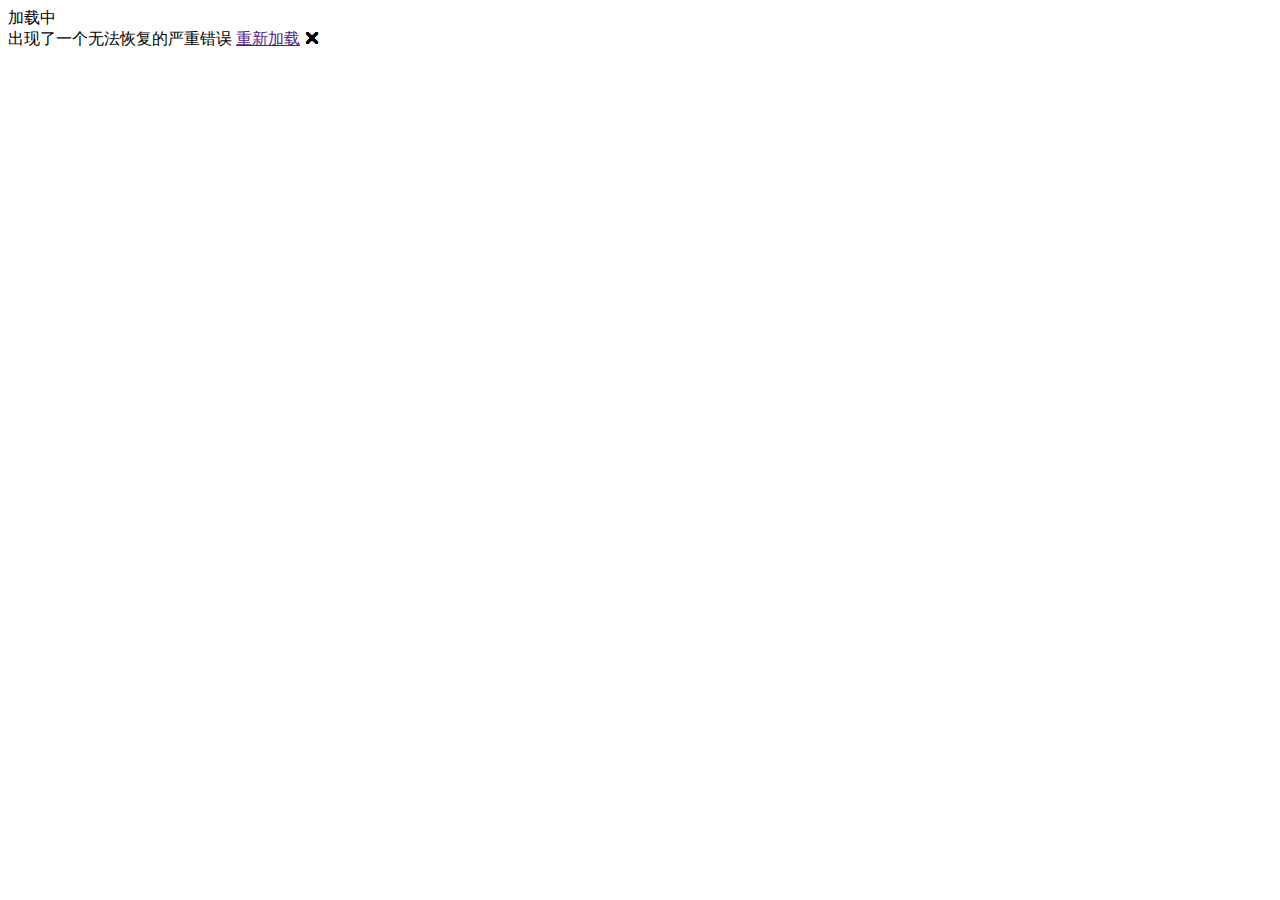
==== HCGStudioWeb/wwwroot/index.html @ cb8c2c92 "Add schedule tool." ====
﻿<!DOCTYPE html>
<html lang="zh-Hans">

<head>
    <meta charset="utf-8" />
    <meta name="viewport" content="width=device-width, initial-scale=1.0, maximum-scale=1.0, user-scalable=no" />
    <title>HCGStudio</title>
    <base href="/" />
    <link rel="icon"
          type="image/png"
          href="favicon.png">
    <link href="https://cdn.staticfile.org/twitter-bootstrap/4.3.1/css/bootstrap.min.css" rel="stylesheet" />
    <link href="_content/Blazorise/blazorise.css" rel="stylesheet" />
    <link href="_content/Blazorise.Bootstrap/blazorise.bootstrap.css" rel="stylesheet" />
    <link href="css/site.css" rel="stylesheet" />
    <link href="manifest.json" rel="manifest" />
    <link rel="apple-touch-icon" sizes="512x512" href="icon-512.png" />
    <link rel="stylesheet" href="https://cdn.staticfile.org/font-awesome/5.12.0/css/all.min.css" />

</head>

<body>

    <app>加载中</app>
    <script src="_content/BlazorFileSaver/BlazorFileSaver.min.js"></script>
    <script src="https://cdn.staticfile.org/jquery/3.4.1/jquery.slim.min.js"></script>
    <script src="https://cdn.staticfile.org/popper.js/1.14.7/esm/popper.min.js"></script>
    <script src="https://cdn.staticfile.org/twitter-bootstrap/4.3.1/js/bootstrap.min.js"></script>
    <script src="_content/Blazorise/blazorise.js"></script>
    <script src="_content/Blazorise.Bootstrap/blazorise.bootstrap.js"></script>
    <div id="blazor-error-ui">
        出现了一个无法恢复的严重错误
        <a href="" class="reload">重新加载</a>
        <a class="dismiss">🗙</a>
    </div>
    <script src="_framework/blazor.webassembly.js"></script>
    <script>navigator.serviceWorker.register('service-worker.js');</script>
</body>


</html>
---- HCGStudioWeb/wwwroot/css/site.css ----
﻿@import url('open-iconic/font/css/open-iconic-bootstrap.min.css');

html, body {
    font-family: 'Helvetica Neue', Helvetica, Arial, sans-serif;
}

a, .btn-link {
    color: #0366d6;
}

.btn-primary {
    color: #fff;
    background-color: #1b6ec2;
    border-color: #1861ac;
}

app {
    position: relative;
    display: flex;
    flex-direction: column;
}



.top-row {
    height: 3.5rem;
    display: flex;
    align-items: center;
}

.main {
    flex: 1;
}

    .main .top-row {
        background-color: #f7f7f7;
        border-bottom: 1px solid #d6d5d5;
        justify-content: flex-end;
    }

        .main .top-row > a, .main .top-row .btn-link {
            white-space: nowrap;
            margin-left: 1.5rem;
        }

.main .top-row a:first-child {
    overflow: hidden;
    text-overflow: ellipsis;
}

.sidebar {
    background-image: linear-gradient(180deg, rgb(5, 39, 103) 0%, #3a0647 70%);
}

    .sidebar .top-row {
        background-color: rgba(0,0,0,0.4);
    }

    .sidebar .navbar-brand {
        font-size: 1.1rem;
    }

    .sidebar .oi {
        width: 2rem;
        font-size: 1.1rem;
        vertical-align: text-top;
        top: -2px;
    }

    .sidebar .nav-item {
        font-size: 0.9rem;
        padding-bottom: 0.5rem;
    }

        .sidebar .nav-item:first-of-type {
            padding-top: 1rem;
        }

        .sidebar .nav-item:last-of-type {
            padding-bottom: 1rem;
        }

        .sidebar .nav-item a {
            color: #d7d7d7;
            border-radius: 4px;
            height: 3rem;
            display: flex;
            align-items: center;
            line-height: 3rem;
        }

            .sidebar .nav-item a.active {
                background-color: rgba(255,255,255,0.25);
                color: white;
            }

            .sidebar .nav-item a:hover {
                background-color: rgba(255,255,255,0.1);
                color: white;
            }

.content {
    padding-top: 1.1rem;
}

.navbar-toggler {
    background-color: rgba(255, 255, 255, 0.1);
}

.valid.modified:not([type=checkbox]) {
    outline: 1px solid #26b050;
}

.invalid {
    outline: 1px solid red;
}

.validation-message {
    color: red;
}

#blazor-error-ui {
    background: lightyellow;
    bottom: 0;
    box-shadow: 0 -1px 2px rgba(0, 0, 0, 0.2);
    display: none;
    left: 0;
    padding: 0.6rem 1.25rem 0.7rem 1.25rem;
    position: fixed;
    width: 100%;
    z-index: 1000;
}

#blazor-error-ui .dismiss {
    cursor: pointer;
    position: absolute;
    right: 0.75rem;
    top: 0.5rem;
}

@media (max-width: 767.98px) {
    .main .top-row:not(.auth) {
        display: none;
    }

    .main .top-row.auth {
        justify-content: space-between;
    }

    .main .top-row a, .main .top-row .btn-link {
        margin-left: 0;
    }
}

@media (min-width: 768px) {
    app {
        flex-direction: row;
    }

    .sidebar {
        width: 250px;
        height: 100vh;
        position: sticky;
        top: 0;
    }

    .main .top-row {
        position: sticky;
        top: 0;
    }

    .main > div {
        padding-left: 2rem !important;
        padding-right: 1.5rem !important;
    }

    .navbar-toggler {
        display: none;
    }

    .sidebar .collapse {
        /* Never collapse the sidebar for wide screens */
        display: block;
    }
}
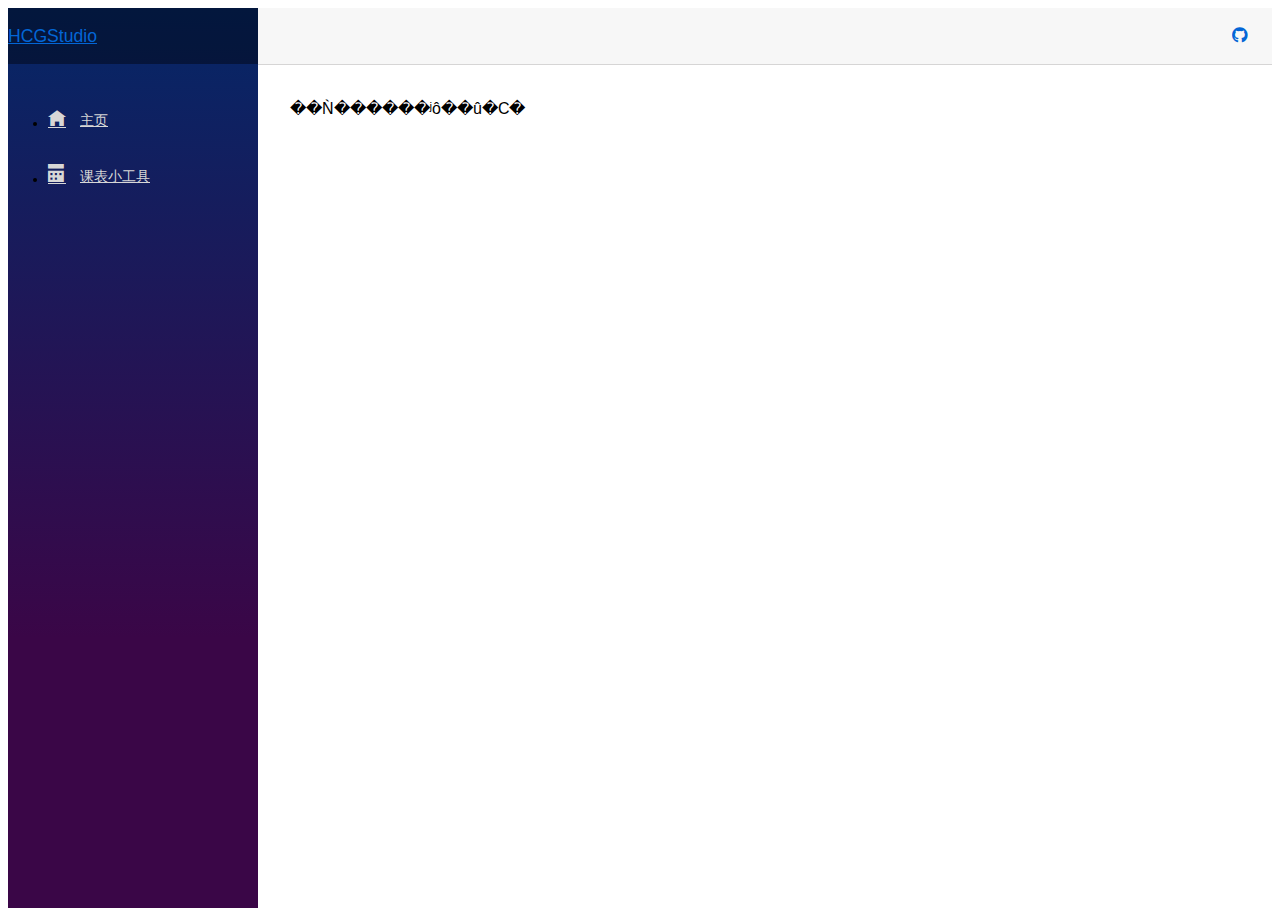
==== commit 3d0c44d5: "Add ScheduleAdvanced." ====
--- a/HCGStudioWeb/wwwroot/index.html
+++ b/HCGStudioWeb/wwwroot/index.html
@@ -1,41 +1,72 @@
-﻿<!DOCTYPE html>
-<html lang="zh-Hans">
-
-<head>
-    <meta charset="utf-8" />
-    <meta name="viewport" content="width=device-width, initial-scale=1.0, maximum-scale=1.0, user-scalable=no" />
-    <title>HCGStudio</title>
-    <base href="/" />
-    <link rel="icon"
-          type="image/png"
-          href="favicon.png">
-    <link href="https://cdn.staticfile.org/twitter-bootstrap/4.3.1/css/bootstrap.min.css" rel="stylesheet" />
-    <link href="_content/Blazorise/blazorise.css" rel="stylesheet" />
-    <link href="_content/Blazorise.Bootstrap/blazorise.bootstrap.css" rel="stylesheet" />
-    <link href="css/site.css" rel="stylesheet" />
-    <link href="manifest.json" rel="manifest" />
-    <link rel="apple-touch-icon" sizes="512x512" href="icon-512.png" />
-    <link rel="stylesheet" href="https://cdn.staticfile.org/font-awesome/5.12.0/css/all.min.css" />
-
-</head>
-
-<body>
-
-    <app>加载中</app>
-    <script src="_content/BlazorFileSaver/BlazorFileSaver.min.js"></script>
-    <script src="https://cdn.staticfile.org/jquery/3.4.1/jquery.slim.min.js"></script>
-    <script src="https://cdn.staticfile.org/popper.js/1.14.7/esm/popper.min.js"></script>
-    <script src="https://cdn.staticfile.org/twitter-bootstrap/4.3.1/js/bootstrap.min.js"></script>
-    <script src="_content/Blazorise/blazorise.js"></script>
-    <script src="_content/Blazorise.Bootstrap/blazorise.bootstrap.js"></script>
-    <div id="blazor-error-ui">
-        出现了一个无法恢复的严重错误
-        <a href="" class="reload">重新加载</a>
-        <a class="dismiss">🗙</a>
-    </div>
-    <script src="_framework/blazor.webassembly.js"></script>
-    <script>navigator.serviceWorker.register('service-worker.js');</script>
-</body>
-
-
-</html>
+﻿<!DOCTYPE html>
+<html lang="zh-Hans">
+
+<head>
+    <meta charset="utf-8" />
+    <meta name="viewport" content="width=device-width, initial-scale=1.0, maximum-scale=1.0, user-scalable=no" />
+    <title>HCGStudio</title>
+    <base href="/" />
+    <link rel="icon"
+          type="image/png"
+          href="favicon.png">
+    <link href="https://cdn.staticfile.org/twitter-bootstrap/4.3.1/css/bootstrap.min.css" rel="stylesheet" />
+    <link href="_content/Blazorise/blazorise.css" rel="stylesheet" />
+    <link href="_content/Blazorise.Bootstrap/blazorise.bootstrap.css" rel="stylesheet" />
+    <link href="css/site.css" rel="stylesheet" />
+    <link href="manifest.json" rel="manifest" />
+    <link rel="apple-touch-icon" sizes="512x512" href="icon-512.png" />
+    <link rel="stylesheet" href="https://cdn.staticfile.org/font-awesome/5.12.0/css/all.min.css" />
+
+</head>
+
+<body>
+
+<app><h1><i class="fa fa-spinner fa-spin text-primary"></i>少女祈祷中</h1></app>
+    <!-- Start Single Page Apps for GitHub Pages -->
+    <script type="text/javascript">
+        // Single Page Apps for GitHub Pages
+        // https://github.com/rafrex/spa-github-pages
+        // Copyright (c) 2016 Rafael Pedicini, licensed under the MIT License
+        // ----------------------------------------------------------------------
+        // This script checks to see if a redirect is present in the query string
+        // and converts it back into the correct url and adds it to the
+        // browser's history using window.history.replaceState(...),
+        // which won't cause the browser to attempt to load the new url.
+        // When the single page app is loaded further down in this file,
+        // the correct url will be waiting in the browser's history for
+        // the single page app to route accordingly.
+        (function (l) {
+            if (l.search) {
+                var q = {};
+                l.search.slice(1).split('&').forEach(function (v) {
+                    var a = v.split('=');
+                    q[a[0]] = a.slice(1).join('=').replace(/~and~/g, '&');
+                });
+                if (q.p !== undefined) {
+                    window.history.replaceState(null, null,
+                        l.pathname.slice(0, -1) + (q.p || '') +
+                        (q.q ? ('?' + q.q) : '') +
+                        l.hash
+                    );
+                }
+            }
+        }(window.location))
+    </script>
+    <!-- End Single Page Apps for GitHub Pages -->
+    <script src="_content/BlazorFileSaver/BlazorFileSaver.min.js"></script>
+    <script src="https://cdn.staticfile.org/jquery/3.4.1/jquery.slim.min.js"></script>
+    <script src="https://cdn.staticfile.org/popper.js/1.14.7/esm/popper.min.js"></script>
+    <script src="https://cdn.staticfile.org/twitter-bootstrap/4.3.1/js/bootstrap.min.js"></script>
+    <script src="_content/Blazorise/blazorise.js"></script>
+    <script src="_content/Blazorise.Bootstrap/blazorise.bootstrap.js"></script>
+    <div id="blazor-error-ui">
+        出现了一个无法恢复的严重错误
+        <a href="" class="reload">重新加载</a>
+        <a class="dismiss">🗙</a>
+    </div>
+    <script src="_framework/blazor.webassembly.js"></script>
+    <script>navigator.serviceWorker.register('service-worker.js');</script>
+</body>
+
+
+</html>
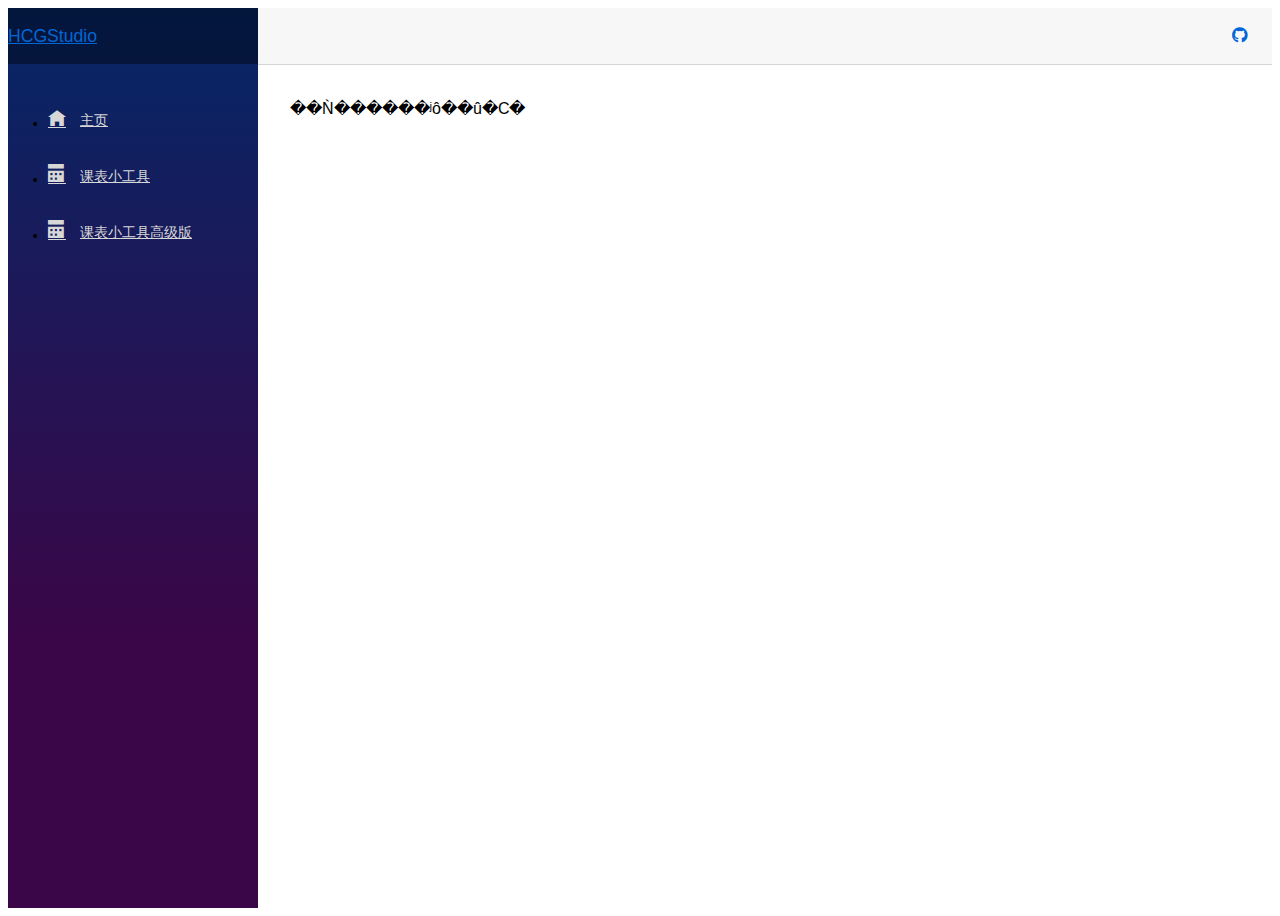
==== commit a6a274ff: "Update site." ====
--- a/HCGStudioWeb/wwwroot/index.html
+++ b/HCGStudioWeb/wwwroot/index.html
@@ -16,12 +16,15 @@
     <link href="manifest.json" rel="manifest" />
     <link rel="apple-touch-icon" sizes="512x512" href="icon-512.png" />
     <link rel="stylesheet" href="https://cdn.staticfile.org/font-awesome/5.12.0/css/all.min.css" />
-
+    <link rel="stylesheet" href="https://cdn.staticfile.org/prism/9000.0.1/themes/prism.min.css" />
+    <link rel="stylesheet" href="https://cdn.staticfile.org/prism/9000.0.1/plugins/line-numbers/prism-line-numbers.min.css" />
+    <link rel="stylesheet" href="https://cdn.staticfile.org/prism/9000.0.1/plugins/line-numbers/prism-line-highlight.min.css" />
+    <link rel="stylesheet" href="https://cdn.staticfile.org/prism/9000.0.1/plugins/show-language/prism-show-language.min.css" />
 </head>
 
 <body>
 
-<app><h1><i class="fa fa-spinner fa-spin text-primary"></i>少女祈祷中</h1></app>
+    <app><h1><i class="fa fa-spinner fa-spin text-primary"></i>少女祈祷中</h1></app>
     <!-- Start Single Page Apps for GitHub Pages -->
     <script type="text/javascript">
         // Single Page Apps for GitHub Pages
@@ -59,6 +62,13 @@
     <script src="https://cdn.staticfile.org/twitter-bootstrap/4.3.1/js/bootstrap.min.js"></script>
     <script src="_content/Blazorise/blazorise.js"></script>
     <script src="_content/Blazorise.Bootstrap/blazorise.bootstrap.js"></script>
+    <script src="https://cdn.staticfile.org/prism/9000.0.1/components/prism-csharp.js"></script>
+    <script src="https://cdn.staticfile.org/prism/9000.0.1/components/prism-css.js"></script>
+    <script src="https://cdn.staticfile.org/prism/9000.0.1/prism.min.js"></script>
+    <script src="https://cdn.staticfile.org/prism/9000.0.1/plugins/line-highlight/prism-line-highlight.js"></script>
+    <script src="https://cdn.staticfile.org/prism/9000.0.1/plugins/line-numbers/prism-line-numbers.min.js"></script>
+    <script src="https://cdn.staticfile.org/prism/9000.0.1/plugins/highlight-keywords/prism-highlight-keywords.min.js"></script>
+    <script src="https://cdn.staticfile.org/prism/9000.0.1/plugins/show-language/prism-show-language.min.js"></script>
     <div id="blazor-error-ui">
         出现了一个无法恢复的严重错误
         <a href="" class="reload">重新加载</a>
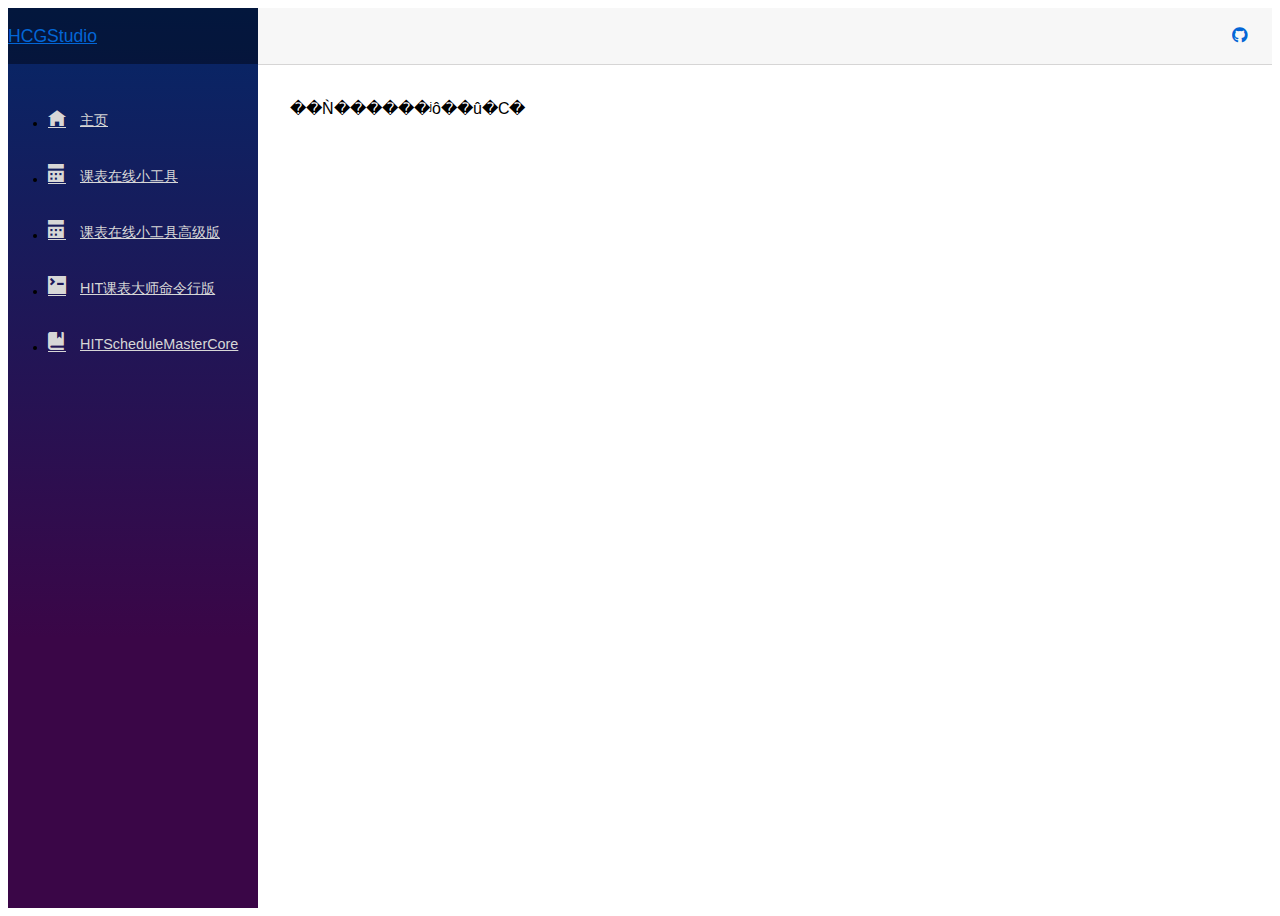
==== commit 41057079: "Add new page." ====
--- a/HCGStudioWeb/wwwroot/index.html
+++ b/HCGStudioWeb/wwwroot/index.html
@@ -18,7 +18,7 @@
     <link rel="stylesheet" href="https://cdn.staticfile.org/font-awesome/5.12.0/css/all.min.css" />
     <link rel="stylesheet" href="https://cdn.staticfile.org/prism/9000.0.1/themes/prism.min.css" />
     <link rel="stylesheet" href="https://cdn.staticfile.org/prism/9000.0.1/plugins/line-numbers/prism-line-numbers.min.css" />
-    <link rel="stylesheet" href="https://cdn.staticfile.org/prism/9000.0.1/plugins/line-numbers/prism-line-highlight.min.css" />
+    <link rel="stylesheet" href="https://cdn.staticfile.org/prism/9000.0.1/plugins/line-highlight/prism-line-highlight.min.css" />
     <link rel="stylesheet" href="https://cdn.staticfile.org/prism/9000.0.1/plugins/show-language/prism-show-language.min.css" />
 </head>
 
@@ -62,9 +62,10 @@
     <script src="https://cdn.staticfile.org/twitter-bootstrap/4.3.1/js/bootstrap.min.js"></script>
     <script src="_content/Blazorise/blazorise.js"></script>
     <script src="_content/Blazorise.Bootstrap/blazorise.bootstrap.js"></script>
+    <script src="https://cdn.staticfile.org/prism/9000.0.1/prism.min.js"></script>
+
     <script src="https://cdn.staticfile.org/prism/9000.0.1/components/prism-csharp.js"></script>
     <script src="https://cdn.staticfile.org/prism/9000.0.1/components/prism-css.js"></script>
-    <script src="https://cdn.staticfile.org/prism/9000.0.1/prism.min.js"></script>
     <script src="https://cdn.staticfile.org/prism/9000.0.1/plugins/line-highlight/prism-line-highlight.js"></script>
     <script src="https://cdn.staticfile.org/prism/9000.0.1/plugins/line-numbers/prism-line-numbers.min.js"></script>
     <script src="https://cdn.staticfile.org/prism/9000.0.1/plugins/highlight-keywords/prism-highlight-keywords.min.js"></script>
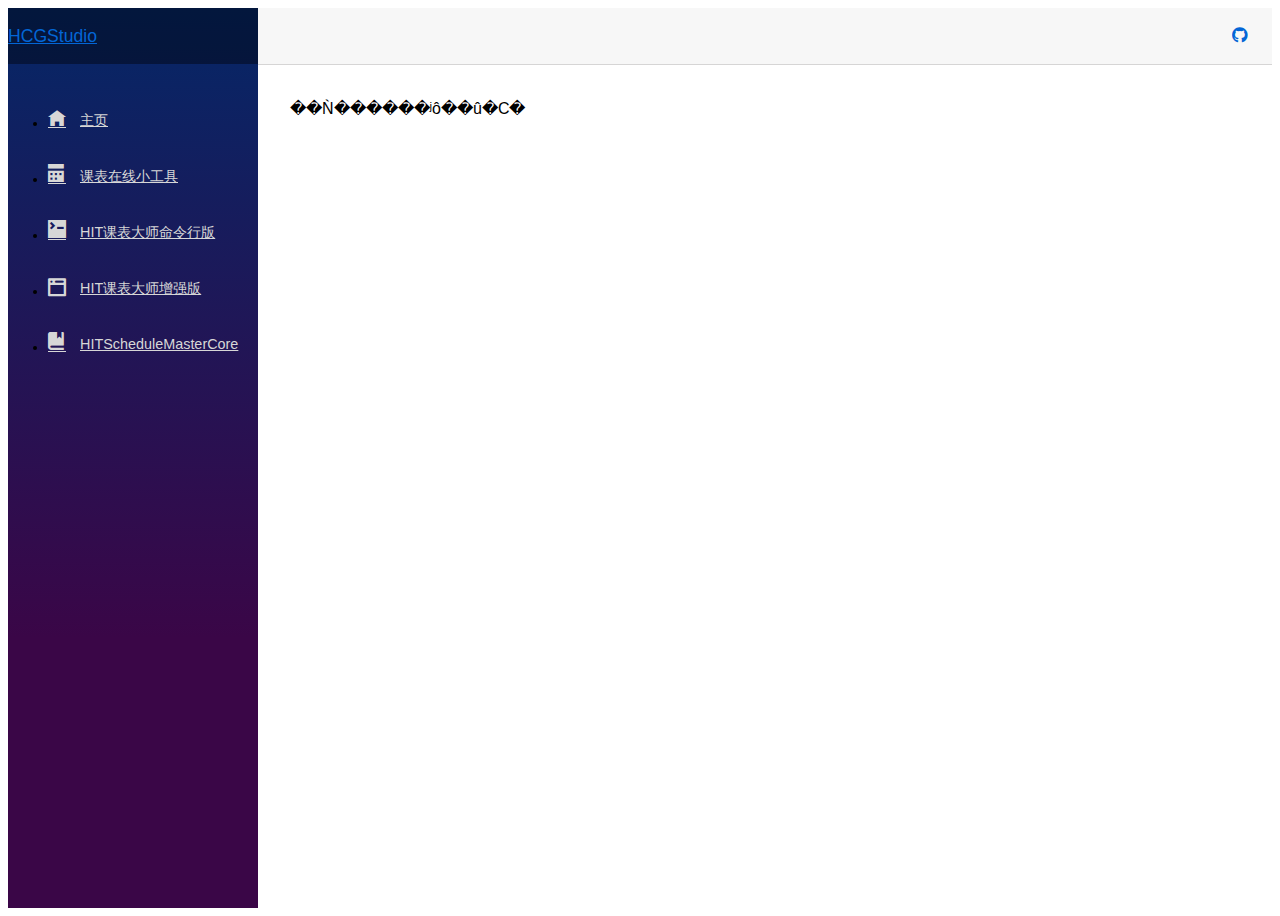
==== commit 45c1a5c6: "Fix code." ====
--- a/HCGStudioWeb/wwwroot/index.html
+++ b/HCGStudioWeb/wwwroot/index.html
@@ -9,22 +9,23 @@
     <link rel="icon"
           type="image/png"
           href="favicon.png">
-    <link href="https://cdn.staticfile.org/twitter-bootstrap/4.3.1/css/bootstrap.min.css" rel="stylesheet" />
+    <!--<link href="https://cdn.staticfile.org/twitter-bootstrap/4.3.1/css/bootstrap.min.css" rel="stylesheet" />-->
+    <link href="https://cdn.staticfile.org/bootswatch/4.4.1/litera/bootstrap.min.css" rel="stylesheet" />
     <link href="_content/Blazorise/blazorise.css" rel="stylesheet" />
     <link href="_content/Blazorise.Bootstrap/blazorise.bootstrap.css" rel="stylesheet" />
     <link href="css/site.css" rel="stylesheet" />
     <link href="manifest.json" rel="manifest" />
     <link rel="apple-touch-icon" sizes="512x512" href="icon-512.png" />
     <link rel="stylesheet" href="https://cdn.staticfile.org/font-awesome/5.12.0/css/all.min.css" />
-    <link rel="stylesheet" href="https://cdn.staticfile.org/prism/9000.0.1/themes/prism.min.css" />
-    <link rel="stylesheet" href="https://cdn.staticfile.org/prism/9000.0.1/plugins/line-numbers/prism-line-numbers.min.css" />
-    <link rel="stylesheet" href="https://cdn.staticfile.org/prism/9000.0.1/plugins/line-highlight/prism-line-highlight.min.css" />
-    <link rel="stylesheet" href="https://cdn.staticfile.org/prism/9000.0.1/plugins/show-language/prism-show-language.min.css" />
+    <link href="css/prism-vs.css" rel="stylesheet" />
+    <link href="https://cdn.staticfile.org/prism/1.20.0/plugins/toolbar/prism-toolbar.min.css" rel="stylesheet" />
+    <link rel="stylesheet" href="https://cdn.staticfile.org/prism/1.20.0/plugins/line-numbers/prism-line-numbers.min.css" />
 </head>
 
 <body>
-
-    <app><h1><i class="fa fa-spinner fa-spin text-primary"></i>少女祈祷中</h1></app>
+    <div style="-webkit-user-select: none">
+        <app><h1><i class="fa fa-spinner fa-spin text-primary"></i>少女祈祷中</h1></app>
+    </div>
     <!-- Start Single Page Apps for GitHub Pages -->
     <script type="text/javascript">
         // Single Page Apps for GitHub Pages
@@ -62,17 +63,14 @@
     <script src="https://cdn.staticfile.org/twitter-bootstrap/4.3.1/js/bootstrap.min.js"></script>
     <script src="_content/Blazorise/blazorise.js"></script>
     <script src="_content/Blazorise.Bootstrap/blazorise.bootstrap.js"></script>
-    <script src="https://cdn.staticfile.org/prism/9000.0.1/prism.min.js"></script>
-
-    <script src="https://cdn.staticfile.org/prism/9000.0.1/components/prism-csharp.js"></script>
-    <script src="https://cdn.staticfile.org/prism/9000.0.1/components/prism-css.js"></script>
-    <script src="https://cdn.staticfile.org/prism/9000.0.1/plugins/line-highlight/prism-line-highlight.js"></script>
-    <script src="https://cdn.staticfile.org/prism/9000.0.1/plugins/line-numbers/prism-line-numbers.min.js"></script>
-    <script src="https://cdn.staticfile.org/prism/9000.0.1/plugins/highlight-keywords/prism-highlight-keywords.min.js"></script>
-    <script src="https://cdn.staticfile.org/prism/9000.0.1/plugins/show-language/prism-show-language.min.js"></script>
+    <script src="https://cdn.staticfile.org/prism/1.20.0/prism.min.js"></script>
+    <script src="https://cdn.staticfile.org/prism/1.20.0/components/prism-csharp.min.js"></script>
+    <script src="https://cdn.staticfile.org/prism/1.20.0/plugins/line-numbers/prism-line-numbers.js"></script>
+    <script src="https://cdn.staticfile.org/prism/1.20.0/plugins/toolbar/prism-toolbar.min.js"></script>
+    <script src="https://cdn.staticfile.org/prism/1.20.0/plugins/copy-to-clipboard/prism-copy-to-clipboard.min.js"></script>
     <div id="blazor-error-ui">
         出现了一个无法恢复的严重错误
-        <a href="" class="reload">重新加载</a>
+        <a href="" class="oi oi-reload"></a>
         <a class="dismiss">🗙</a>
     </div>
     <script src="_framework/blazor.webassembly.js"></script>
--- a/HCGStudioWeb/wwwroot/css/prism-vs.css
+++ b/HCGStudioWeb/wwwroot/css/prism-vs.css
@@ -0,0 +1,164 @@
+/**
+ * VS theme by Andrew Lock (https://andrewlock.net)
+ * Inspired by Visual Studio syntax coloring
+ */
+
+code[class*="language-"],
+pre[class*="language-"] {
+	color: #393A34;
+	font-family: "Consolas", "Bitstream Vera Sans Mono", "Courier New", Courier, monospace;
+	direction: ltr;
+	text-align: left;
+	white-space: pre;
+	word-spacing: normal;
+	word-break: normal;
+	font-size: .9em;
+	line-height: 1.2em;
+
+	-moz-tab-size: 4;
+	-o-tab-size: 4;
+	tab-size: 4;
+
+	-webkit-hyphens: none;
+	-moz-hyphens: none;
+	-ms-hyphens: none;
+	hyphens: none;
+}
+
+pre > code[class*="language-"] {
+	font-size: 1em;
+}
+
+pre[class*="language-"]::-moz-selection, pre[class*="language-"] ::-moz-selection,
+code[class*="language-"]::-moz-selection, code[class*="language-"] ::-moz-selection {
+	background: #C1DEF1;
+}
+
+pre[class*="language-"]::selection, pre[class*="language-"] ::selection,
+code[class*="language-"]::selection, code[class*="language-"] ::selection {
+	background: #C1DEF1;
+}
+
+/* Code blocks */
+pre[class*="language-"] {
+	padding: 1em;
+	margin: .5em 0;
+	overflow: auto;
+	border: 1px solid #dddddd;
+	background-color: white;
+}
+
+/* Inline code */
+:not(pre) > code[class*="language-"] {
+	padding: .2em;
+	padding-top: 1px;
+	padding-bottom: 1px;
+	background: #f8f8f8;
+	border: 1px solid #dddddd;
+}
+
+.token.comment,
+.token.prolog,
+.token.doctype,
+.token.cdata {
+	color: #008000;
+	font-style: italic;
+}
+
+.token.namespace {
+	opacity: .7;
+}
+
+.token.string {
+	color: #A31515;
+}
+
+.token.punctuation,
+.token.operator {
+	color: #393A34; /* no highlight */
+}
+
+.token.url,
+.token.symbol,
+.token.number,
+.token.boolean,
+.token.variable,
+.token.constant,
+.token.inserted {
+	color: #36acaa;
+}
+
+.token.atrule,
+.token.keyword,
+.token.attr-value,
+.language-autohotkey .token.selector,
+.language-json .token.boolean,
+.language-json .token.number,
+code[class*="language-css"] {
+	color: #0000ff;
+}
+
+.token.function {
+	color: #393A34;
+}
+
+.token.deleted,
+.language-autohotkey .token.tag {
+	color: #9a050f;
+}
+
+.token.selector,
+.language-autohotkey .token.keyword {
+	color: #00009f;
+}
+
+.token.important,
+.token.bold {
+	font-weight: bold;
+}
+
+.token.italic {
+	font-style: italic;
+}
+
+.token.class-name,
+.language-json .token.property {
+	color: #2B91AF;
+}
+
+.token.tag,
+.token.selector {
+	color: #800000;
+}
+
+.token.attr-name,
+.token.property,
+.token.regex,
+.token.entity {
+	color: #ff0000;
+}
+
+.token.directive.tag .tag {
+	background: #ffff00;
+	color: #393A34;
+}
+
+/* overrides color-values for the Line Numbers plugin
+ * http://prismjs.com/plugins/line-numbers/
+ */
+.line-numbers .line-numbers-rows {
+	border-right-color: #a5a5a5;
+}
+
+.line-numbers-rows > span:before {
+	color: #2B91AF;
+}
+
+/* overrides color-values for the Line Highlight plugin
+* http://prismjs.com/plugins/line-highlight/
+*/
+.line-highlight {
+	background: rgba(193, 222, 241, 0.2);
+	background: -webkit-linear-gradient(left, rgba(193, 222, 241, 0.2) 70%, rgba(221, 222, 241, 0));
+	background: linear-gradient(to right, rgba(193, 222, 241, 0.2) 70%, rgba(221, 222, 241, 0));
+}
